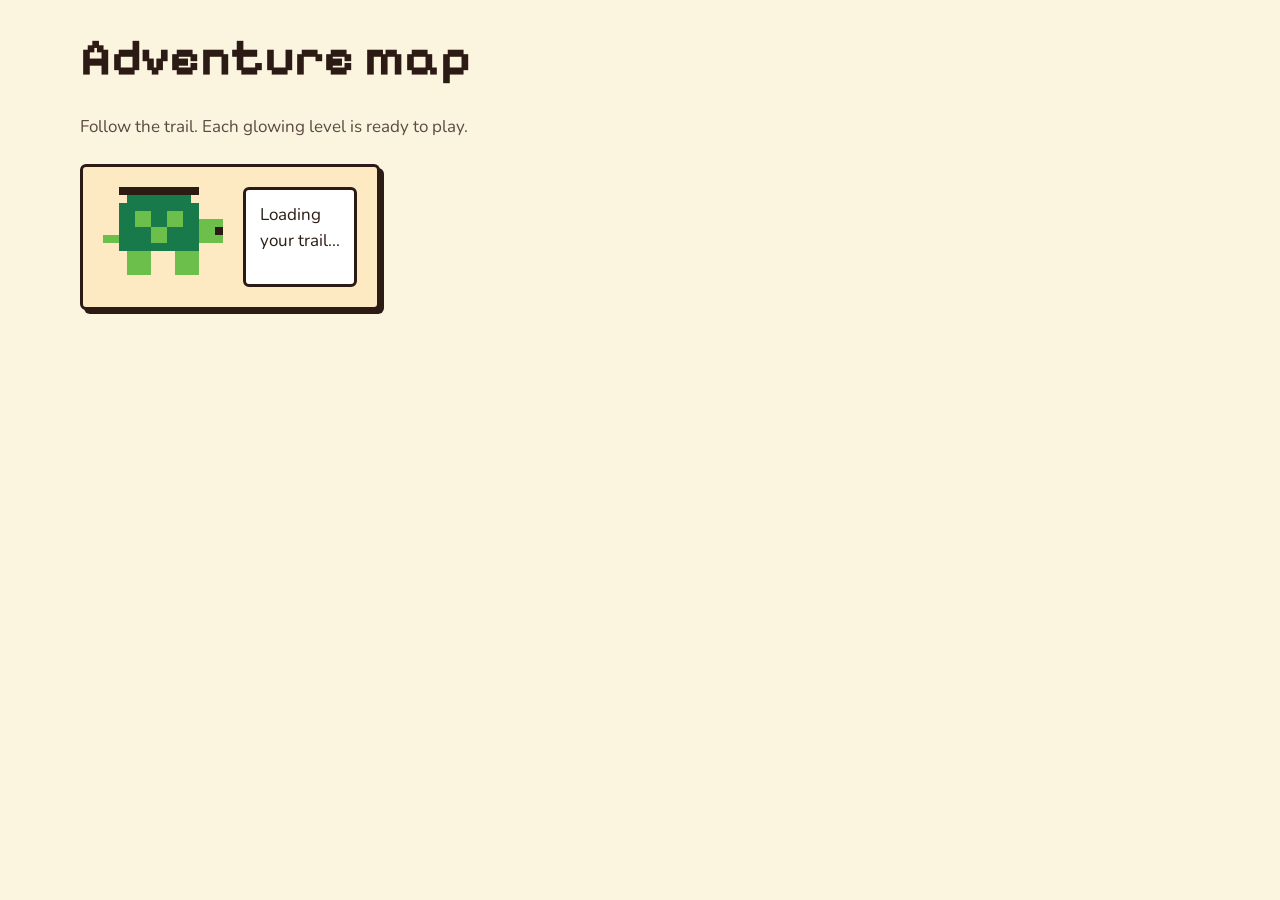
==== adventure.html @ 9000483d "yay" ====
<!doctype html>
<html lang="en">
<head>
  <meta charset="utf-8">
  <meta name="viewport" content="width=device-width, initial-scale=1">
  <title>Adventure | Python Garden</title>
  <link rel="icon" href="data:,">
  <link rel="preconnect" href="https://fonts.googleapis.com">
  <link rel="preconnect" href="https://fonts.gstatic.com" crossorigin>
  <link href="https://fonts.googleapis.com/css2?family=Nunito:wght@400;700;800&amp;family=Pixelify+Sans:wght@500;700&amp;display=swap" rel="stylesheet">
  <link rel="stylesheet" href="/css/base.css">
  <link rel="stylesheet" href="/css/pixel.css">
  <link rel="stylesheet" href="/css/game.css">
</head>
<body data-role="user">
  <div id="app-nav"></div>
  <main class="container page-main">
    <div class="page-head"><h1>Adventure map</h1><p class="muted">Follow the trail. Each glowing level is ready to play.</p></div>
    <div class="adventure">
      <aside class="sprout-col" aria-label="Sprout the turtle">
        <div class="px-card px-card--sun">
          <div class="sprout">
            <span class="spr spr--turtle spr--lg" data-sprite="turtle"></span>
            <div class="bubble"><p id="sprout-say">Loading your trail...</p></div>
          </div>
          <a id="sprout-go" class="px-btn px-btn--sun is-hidden" href="/adventure.html">Start next level</a>
        </div>
      </aside>
      <div id="chapters" class="stack"></div>
    </div>
  </main>
  <script src="/js/api.js"></script>
  <script src="/js/guard.js"></script>
  <script src="/js/map.js"></script>
</body>
</html>
---- css/base.css ----
:root {
  --sky: #5EC0EE;
  --grass: #6CBF4A;
  --forest: #187A4B;
  --teal: #0F3B44;
  --parchment: #FBF4DF;
  --soil: #8B4A38;
  --sun: #F6A93B;
  --outline: #2B1B14;
  --paper: #FFFDF5;
  --danger: #A8231A;
  --muted: #5B4A42;
  --line: 3px solid var(--outline);
  --shadow: 4px 4px 0 var(--outline);
  --radius: 6px;
  --font-head: 'Pixelify Sans', system-ui, sans-serif;
  --font-body: 'Nunito', system-ui, sans-serif;
  --font-code: ui-monospace, 'SF Mono', Menlo, Consolas, monospace;
}

*, *::before, *::after { box-sizing: border-box; }
html { -webkit-text-size-adjust: 100%; }

body {
  margin: 0;
  font-family: var(--font-body);
  font-size: 1.0625rem;
  line-height: 1.55;
  color: var(--outline);
  background: var(--parchment);
}

h1, h2, h3 { font-family: var(--font-head); font-weight: 700; line-height: 1.15; margin: 0 0 .5em; }
h1 { font-size: clamp(2rem, 5vw, 3.25rem); }
h2 { font-size: 1.6rem; }
h3 { font-size: 1.2rem; }
p { margin: 0 0 1em; }
a { color: var(--forest); font-weight: 700; }
img, svg { max-width: 100%; }
button, input, select, textarea { font: inherit; color: inherit; }

:focus-visible {
  outline: 3px solid var(--sun);
  outline-offset: 2px;
  box-shadow: 0 0 0 6px var(--outline);
}

.container { width: min(1120px, 100% - 32px); margin-inline: auto; }
.stack > * + * { margin-top: 1rem; }
.row { display: flex; flex-wrap: wrap; align-items: center; gap: 12px; }
.row--between { justify-content: space-between; }
.muted { color: var(--muted); }
.center { text-align: center; }
.is-hidden { display: none !important; }
.sr-only {
  position: absolute; width: 1px; height: 1px; overflow: hidden;
  clip: rect(0 0 0 0); white-space: nowrap;
}
.grid-3 { display: grid; gap: 20px; grid-template-columns: repeat(auto-fit, minmax(240px, 1fr)); }
.page-main { padding-block: 28px 56px; }

@media (prefers-reduced-motion: reduce) {
  *, *::before, *::after { animation: none !important; transition: none !important; }
}
---- css/pixel.css ----
/* Pixel components */
.px-card {
  background: var(--paper);
  border: var(--line);
  border-radius: var(--radius);
  box-shadow: var(--shadow);
  padding: 20px;
}
.px-card--sky { background: #DDF2FB; }
.px-card--sun { background: #FDE9C2; }
.px-card--teal { background: var(--teal); color: var(--parchment); }

.px-btn {
  display: inline-flex; align-items: center; justify-content: center; gap: 8px;
  min-height: 44px; min-width: 44px; padding: 0 18px;
  font-family: var(--font-head); font-size: 1.05rem; font-weight: 700;
  text-decoration: none; cursor: pointer;
  border: var(--line); border-radius: var(--radius);
  box-shadow: var(--shadow);
  background: var(--forest); color: #fff;
  transition: transform .08s, box-shadow .08s;
}
.px-btn:hover { background: #146a41; }
.px-btn:active { transform: translate(3px, 3px); box-shadow: 1px 1px 0 var(--outline); }
.px-btn[disabled] { opacity: .55; cursor: not-allowed; }
.px-btn--sun { background: var(--sun); color: var(--outline); }
.px-btn--sun:hover { background: #e79a2c; }
.px-btn--ghost { background: var(--paper); color: var(--outline); }
.px-btn--ghost:hover { background: #fff; }
.px-btn--danger { background: var(--danger); color: #fff; }
.px-btn--small { padding: 0 12px; font-size: .95rem; box-shadow: 3px 3px 0 var(--outline); }

.px-field { margin-bottom: 16px; }
.px-label { display: block; font-weight: 800; margin-bottom: 4px; }
.px-input, .px-select, .px-textarea {
  width: 100%; min-height: 44px; padding: 8px 12px;
  background: #fff; border: var(--line); border-radius: var(--radius);
}
.px-textarea { min-height: 96px; resize: vertical; font-family: var(--font-code); font-size: .95rem; }
.px-help { font-size: .9rem; color: var(--muted); margin: 4px 0 0; }
.px-error { color: var(--danger); font-weight: 800; min-height: 1.5em; margin: 0 0 12px; }

.px-bar {
  -webkit-appearance: none; appearance: none;
  display: block; width: 100%; height: 22px;
  border: var(--line); border-radius: var(--radius);
  background: #fff; overflow: hidden;
}
.px-bar::-webkit-progress-bar { background: #fff; }
.px-bar::-webkit-progress-value { background: var(--grass); }
.px-bar::-moz-progress-bar { background: var(--grass); }
.px-bar--sun::-webkit-progress-value { background: var(--sun); }
.px-bar--sun::-moz-progress-bar { background: var(--sun); }

.px-chip {
  display: inline-flex; align-items: center; gap: 6px;
  min-height: 32px; padding: 2px 10px;
  background: var(--parchment); color: var(--outline);
  border: 2px solid var(--outline); border-radius: var(--radius);
  font-weight: 800; font-size: .95rem;
}
.px-chip--done { background: #CDEFB8; }
.px-chip--locked { background: #E6DCC3; }
.px-chip--draft { background: #FDE9C2; }

/* Top bar */
.px-nav { background: var(--teal); color: var(--parchment); border-bottom: var(--line); }
.px-nav__inner { display: flex; flex-wrap: wrap; align-items: center; gap: 8px 16px; padding-block: 10px; }
.px-nav__brand {
  display: inline-flex; align-items: center; gap: 8px;
  font-family: var(--font-head); font-size: 1.3rem; color: var(--parchment); text-decoration: none;
  min-height: 44px;
}
.px-nav__links { display: flex; flex-wrap: wrap; gap: 4px; margin-right: auto; }
.px-nav__links a {
  display: inline-flex; align-items: center; min-height: 44px; padding: 0 12px;
  color: var(--parchment); text-decoration: none; border-radius: var(--radius);
  font-family: var(--font-head);
}
.px-nav__links a:hover { background: rgba(255, 255, 255, .12); }
.px-nav__links a[aria-current="page"] { background: var(--sun); color: var(--outline); }
.px-nav__stats { display: flex; gap: 8px; align-items: center; flex-wrap: wrap; }

/* Sprites */
.spr { display: inline-block; width: 48px; height: 48px; vertical-align: middle; }
.spr svg { display: block; width: 100%; height: 100%; }
.spr--sm { width: 32px; height: 32px; }
.spr--lg { width: 96px; height: 96px; }
.spr--xl { width: 144px; height: 144px; }
.spr--turtle { width: 64px; height: 48px; }
.spr--turtle.spr--lg { width: 128px; height: 96px; }
.c-o { fill: #2B1B14; } .c-g { fill: #6CBF4A; } .c-f { fill: #187A4B; }
.c-y { fill: #F6A93B; } .c-s { fill: #8B4A38; } .c-r { fill: #D9432F; }
.c-p { fill: #F28FB1; } .c-b { fill: #5EC0EE; } .c-w { fill: #FBF4DF; }
.c-t { fill: #0F3B44; }

/* Toast */
.px-toast {
  position: fixed; left: 50%; bottom: 24px; transform: translateX(-50%);
  z-index: 50; max-width: calc(100% - 32px);
  padding: 12px 18px; background: var(--outline); color: var(--parchment);
  border: 3px solid var(--parchment); border-radius: var(--radius);
  font-weight: 800; box-shadow: var(--shadow);
}
.px-toast--error { background: var(--danger); }

/* Tables */
.table-wrap { overflow-x: auto; border: var(--line); border-radius: var(--radius); background: var(--paper); box-shadow: var(--shadow); }
.px-table { width: 100%; border-collapse: collapse; min-width: 560px; }
.px-table th, .px-table td { padding: 10px 12px; text-align: left; border-bottom: 2px solid #E6DCC3; vertical-align: middle; }
.px-table th { font-family: var(--font-head); background: #F1E7C9; }
.px-table tr:last-child td { border-bottom: 0; }
.px-btn--primary { background: var(--forest); color: #fff; }
---- css/game.css ----
.page-head { margin-bottom: 24px; }
.page-head p { max-width: 60ch; }

/* Adventure map */
.adventure { display: grid; gap: 24px; }
.sprout { display: flex; gap: 12px; align-items: flex-start; }
.bubble { position: relative; background: #fff; border: var(--line); border-radius: var(--radius); padding: 12px 14px; flex: 1; }
.map-card { padding: 0; overflow: hidden; background: #DDF2FB; }
.map-card__head { padding: 16px 20px; background: var(--paper); border-bottom: var(--line); }
.map-card__head h2 { margin: 0 0 4px; }
.map-card__head p { margin: 0; }
.map-svg { display: block; width: 100%; height: auto; }
.map-path { fill: none; stroke: var(--soil); stroke-width: 5; stroke-dasharray: 4 12; stroke-linecap: square; }
.px-node circle { stroke: var(--outline); stroke-width: 4; }
.px-node .node-num { font-family: var(--font-head); font-size: 26px; font-weight: 700; text-anchor: middle; dominant-baseline: central; fill: var(--outline); }
.px-node .node-label { font-family: var(--font-body); font-weight: 800; font-size: 17px; text-anchor: middle; fill: var(--outline); paint-order: stroke; stroke: #DDF2FB; stroke-width: 5px; }
.px-node.is-done circle { fill: var(--grass); }
.px-node.is-open circle { fill: var(--sun); }
.px-node.is-locked circle { fill: #CFC6B0; }
.px-node.is-locked .node-num { fill: #6a5d54; }
.px-node a { cursor: pointer; }
.px-node a:hover circle { stroke-width: 6; }
.px-node a:focus-visible { outline: none; box-shadow: none; }
.px-node a:focus-visible circle { stroke: var(--teal); stroke-width: 8; }
.px-node.is-open circle { animation: pulse 1.6s ease-in-out infinite; }
@keyframes pulse { 50% { transform: scale(1.06); } }
.px-node circle { transform-box: fill-box; transform-origin: center; }
@media (min-width: 900px) { .adventure { grid-template-columns: 300px 1fr; align-items: start; } .sprout-col { position: sticky; top: 16px; } }

/* Level */
.level { display: grid; gap: 24px; }
.level-side, .level-work { display: grid; gap: 20px; align-content: start; }
.goal-list { list-style: none; margin: 0; padding: 0; display: grid; gap: 8px; }
.goal-list li { display: flex; gap: 10px; align-items: flex-start; }
.goal-list li::before { content: ''; flex: none; width: 22px; height: 22px; margin-top: 2px; background: #fff; border: var(--line); border-radius: 4px; }
.goal-list li.is-done::before { background: var(--grass) url("data:image/svg+xml,%3Csvg xmlns='http://www.w3.org/2000/svg' viewBox='0 0 8 8'%3E%3Cpath d='M1 4l2 2 4-4' fill='none' stroke='%232B1B14' stroke-width='1.4'/%3E%3C/svg%3E") center / 100% no-repeat; }
.scene { padding: 0; overflow: hidden; background: var(--sky); position: relative; }
.scene__sky { min-height: 150px; display: flex; align-items: flex-end; justify-content: space-around; padding: 12px 12px 0; }
.scene__ground { background: var(--grass); border-top: var(--line); min-height: 28px; }
.scene .plant { opacity: .55; filter: grayscale(.8); transition: opacity .4s, filter .4s; }
.scene.is-bloom .plant { opacity: 1; filter: none; animation: pop .6s ease-out both; }
.scene.is-bloom .plant:nth-child(2) { animation-delay: .12s; }
.scene.is-bloom .plant:nth-child(3) { animation-delay: .24s; }
@keyframes pop { 0% { transform: translateY(14px) scale(.7); } 60% { transform: translateY(-8px) scale(1.1); } 100% { transform: none; } }
.spark { position: absolute; width: 10px; height: 10px; background: var(--sun); border: 2px solid var(--outline); opacity: 0; }
.scene.is-bloom .spark { animation: spark 1.1s ease-out both; }
.spark--1 { left: 18%; top: 40%; } .spark--2 { left: 48%; top: 22%; animation-delay: .15s !important; } .spark--3 { left: 78%; top: 44%; animation-delay: .3s !important; }
@keyframes spark { 0% { opacity: 0; transform: scale(.2) rotate(0); } 40% { opacity: 1; } 100% { opacity: 0; transform: translateY(-34px) scale(1.2) rotate(90deg); } }

.editor { display: grid; grid-template-columns: 44px 1fr; background: var(--teal); border: var(--line); border-radius: var(--radius); box-shadow: var(--shadow); overflow: hidden; }
.editor-gutter, .editor-text { margin: 0; font-family: var(--font-code); font-size: 15px; line-height: 24px; padding: 12px; }
.editor-gutter { color: #8FBFB0; text-align: right; background: #0B2E36; overflow: hidden; user-select: none; padding-inline: 6px; }
.editor-gutter .ln { display: block; }
.editor-gutter .ln.is-error { color: var(--teal); background: var(--sun); font-weight: 800; }
.editor-text { width: 100%; min-height: 288px; resize: vertical; border: 0; background: transparent; color: #F3FBE9; white-space: pre; overflow: auto; tab-size: 4; caret-color: var(--sun); }
.editor-text:focus-visible { outline: 3px solid var(--sun); outline-offset: -3px; box-shadow: none; }
.console { margin: 0; min-height: 120px; padding: 12px; background: #0A262C; color: #CFEFC4; border: var(--line); border-radius: var(--radius); font-family: var(--font-code); font-size: 15px; white-space: pre-wrap; word-break: break-word; }
.console .is-err { color: #FFC2B8; }
.console .is-ok { color: var(--sun); }
.hint-box { background: #FDE9C2; border: var(--line); border-radius: var(--radius); padding: 10px 14px; margin: 0; }
.win { text-align: center; }
.win h2 { margin-bottom: 8px; }
.reward-row { display: flex; justify-content: center; gap: 10px; flex-wrap: wrap; margin-bottom: 16px; }
@media (min-width: 900px) { .level { grid-template-columns: 5fr 7fr; align-items: start; } }

/* Garden */
.garden { display: grid; gap: 24px; }
.plots { display: grid; grid-template-columns: repeat(4, 1fr); gap: 10px; background: var(--sky); border: var(--line); border-radius: var(--radius); padding: 14px; }
.plot { aspect-ratio: 1; display: grid; place-items: center; background: var(--soil); border: var(--line); border-radius: var(--radius); cursor: pointer; padding: 4px; min-height: 64px; }
.plot[disabled] { cursor: default; }
.plot.is-empty:hover, .plot.is-empty:focus-visible { background: #a45a45; }
.plot .spr { width: 100%; height: 100%; max-width: 72px; max-height: 72px; }
.plot .plot-plus { font-family: var(--font-head); font-size: 1.6rem; color: var(--parchment); }
.shop { display: grid; gap: 12px; align-content: start; }
.shop-item { display: grid; grid-template-columns: 48px 1fr auto; gap: 12px; align-items: center; padding: 10px 12px; }
.shop-item h3 { margin: 0; font-size: 1.05rem; }
.shop-item p { margin: 0; font-size: .9rem; }
.shop-item.is-selected { background: #FDE9C2; }
.shop-item.is-poor .spr { opacity: .5; }
@media (min-width: 900px) { .garden { grid-template-columns: 1fr 380px; align-items: start; } }

/* Toolbox */
.topic-list { display: grid; gap: 16px; }
.topic.is-locked { background: #EFE6CF; box-shadow: 2px 2px 0 var(--outline); }
.topic pre { margin: 12px 0 0; padding: 12px; background: var(--teal); color: #EAF6E6; border: var(--line); border-radius: var(--radius); font-family: var(--font-code); font-size: 15px; overflow-x: auto; }
.topic h2 { font-size: 1.3rem; margin-bottom: 4px; }

/* Progress */
.rank-card { display: grid; gap: 16px; }
.stat-grid { display: grid; gap: 16px; grid-template-columns: repeat(auto-fit, minmax(150px, 1fr)); }
.stat { text-align: center; }
.stat strong { display: block; font-family: var(--font-head); font-size: 2rem; line-height: 1.1; }
.mastery { display: grid; gap: 14px; }
.mastery label, .mastery .m-label { display: flex; justify-content: space-between; font-weight: 800; margin-bottom: 4px; }
.milestones { list-style: none; margin: 0; padding: 0; display: grid; gap: 12px; grid-template-columns: repeat(auto-fit, minmax(240px, 1fr)); }
.milestone { display: flex; gap: 12px; align-items: center; padding: 12px; }
.milestone.is-locked { background: #EFE6CF; }
.milestone.is-locked .spr { opacity: .35; filter: grayscale(1); }
.milestone h3 { margin: 0; font-size: 1.05rem; }
.milestone p { margin: 0; font-size: .92rem; }

/* Map node marks */
.node-mark { fill: none; stroke: var(--outline); stroke-width: 6; stroke-linecap: square; stroke-linejoin: miter; }
.node-lock { fill: var(--outline); }
.map-wrap { max-width: 480px; margin-inline: auto; padding: 8px 12px 20px; }
.win .row { justify-content: center; }
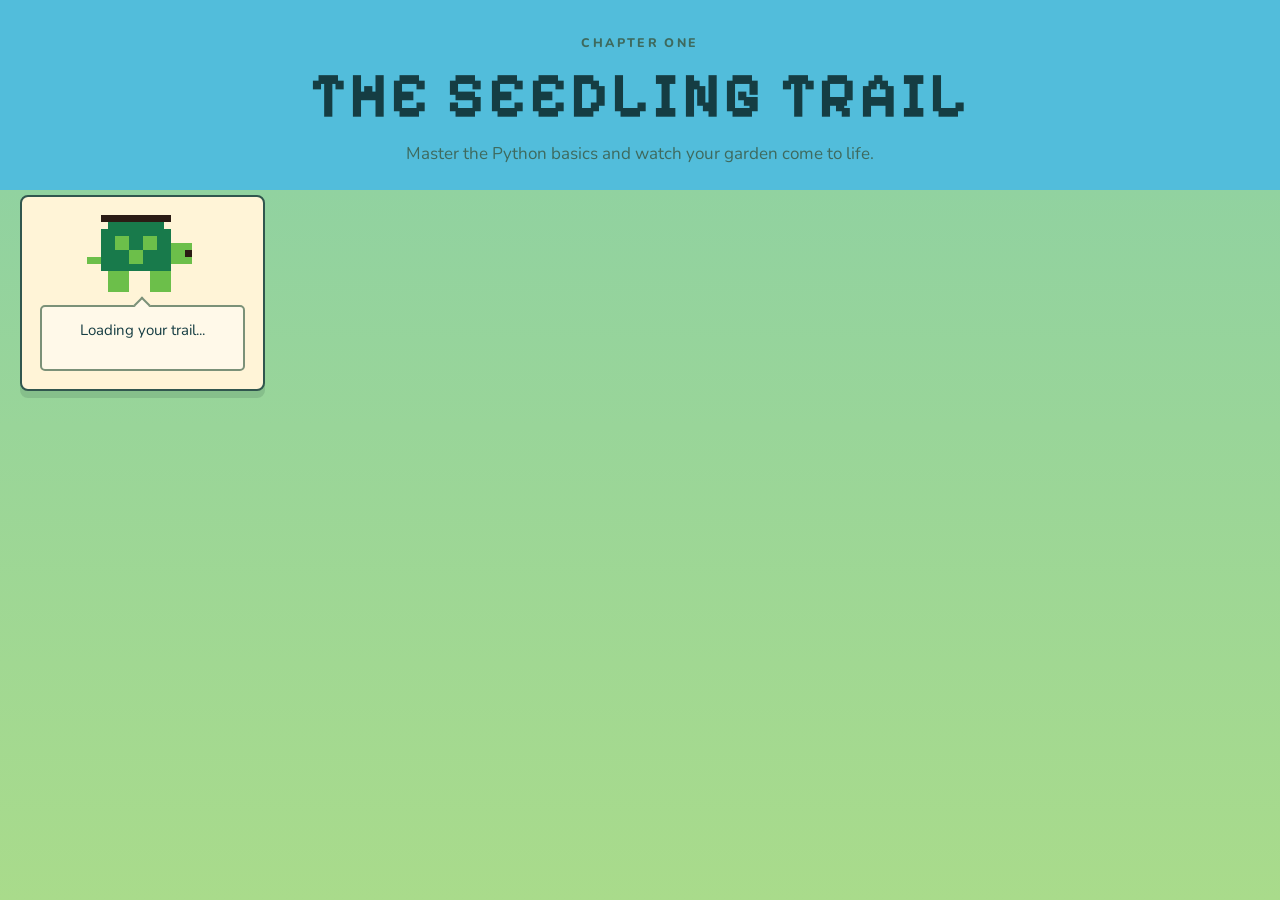
==== commit be0ae197: "arnel" ====
--- a/adventure.html
+++ b/adventure.html
@@ -8,14 +8,15 @@
   <link rel="preconnect" href="https://fonts.googleapis.com">
   <link rel="preconnect" href="https://fonts.gstatic.com" crossorigin>
   <link href="https://fonts.googleapis.com/css2?family=Nunito:wght@400;700;800&amp;family=Pixelify+Sans:wght@500;700&amp;display=swap" rel="stylesheet">
-  <link rel="stylesheet" href="/css/base.css">
-  <link rel="stylesheet" href="/css/pixel.css">
-  <link rel="stylesheet" href="/css/game.css">
+  <link rel="stylesheet" href="css/base.css">
+  <link rel="stylesheet" href="css/pixel.css">
+  <link rel="stylesheet" href="css/game.css">
+  <link rel="stylesheet" href="css/reference.css">
 </head>
 <body data-role="user">
   <div id="app-nav"></div>
   <main class="container page-main">
-    <div class="page-head"><h1>Adventure map</h1><p class="muted">Follow the trail. Each glowing level is ready to play.</p></div>
+    <div class="page-head"><p class="chapter-kicker">CHAPTER ONE</p><h1>The Seedling Trail</h1><p class="muted">Master the Python basics and watch your garden come to life.</p></div>
     <div class="adventure">
       <aside class="sprout-col" aria-label="Sprout the turtle">
         <div class="px-card px-card--sun">
@@ -23,14 +24,14 @@
             <span class="spr spr--turtle spr--lg" data-sprite="turtle"></span>
             <div class="bubble"><p id="sprout-say">Loading your trail...</p></div>
           </div>
-          <a id="sprout-go" class="px-btn px-btn--sun is-hidden" href="/adventure.html">Start next level</a>
+          <a id="sprout-go" class="px-btn px-btn--sun is-hidden" href="adventure.html">Start next level</a>
         </div>
       </aside>
       <div id="chapters" class="stack"></div>
     </div>
   </main>
-  <script src="/js/api.js"></script>
-  <script src="/js/guard.js"></script>
-  <script src="/js/map.js"></script>
+  <script src="js/api.js"></script>
+  <script src="js/guard.js"></script>
+  <script src="js/map.js"></script>
 </body>
 </html>
--- a/css/reference.css
+++ b/css/reference.css
@@ -0,0 +1,260 @@
+/* Visual pass based on the supplied Python Garden screenshots. */
+:root {
+  --sky: #53c1df;
+  --grass: #79c56c;
+  --forest: #24865f;
+  --teal: #143d44;
+  --parchment: #fbf4df;
+  --soil: #98604f;
+  --sun: #f2bd73;
+  --outline: #244b48;
+  --paper: #fffdf5;
+  --muted: #55716a;
+  --line: 2px solid #31564e;
+  --shadow: 0 8px 0 rgba(28, 61, 58, .18);
+  --radius: 8px;
+}
+
+body { color: #163d43; background: #74c7dd; }
+h1, h2, h3 { letter-spacing: .035em; text-transform: uppercase; }
+.container { width: min(1360px, 100% - 40px); }
+.px-card { border-width: 2px; border-radius: 8px; box-shadow: 0 7px 0 rgba(38, 66, 54, .15); }
+.px-btn { border-width: 2px; border-radius: 6px; box-shadow: 0 5px 0 rgba(38, 66, 54, .24); text-transform: uppercase; letter-spacing: .035em; }
+.px-btn:active { transform: translateY(3px); box-shadow: 0 2px 0 rgba(38, 66, 54, .24); }
+.spr, .spr svg { image-rendering: pixelated; }
+
+/* Shared game navigation */
+.px-nav { background: #fff6df; color: #244b48; border: 0; border-bottom: 3px solid #ddcfaa; box-shadow: 0 4px 0 rgba(47, 78, 66, .1); }
+.px-nav__inner { min-height: 72px; padding-block: 8px; gap: 12px 24px; }
+.px-nav__brand { color: #244b48; font-size: 1.2rem; }
+.px-nav__links { gap: 3px; }
+.px-nav__links a { color: #3a6459; font-size: .94rem; border-radius: 5px; }
+.px-nav__links a[aria-current="page"] { background: #d9edc1; color: #245d4b; }
+.px-nav__stats { gap: 7px; }
+.px-nav .px-chip { min-height: 36px; background: #f7e6bc; border: 1px solid #bdab80; border-radius: 5px; font-size: .82rem; }
+.px-nav .px-chip .spr { width: 20px; height: 20px; }
+.px-nav .px-btn { min-height: 36px; box-shadow: none; border-color: #d8caa6; }
+
+/* Landing scene */
+.hero { min-height: min(750px, calc(100vh - 15px)); background: linear-gradient(180deg, #43b7d8 0%, #8edce4 70%, #a8dfb0 70%, #7cc875 100%); border: 0; overflow: hidden; }
+.hero:before { content: ""; position: absolute; inset: auto 0 0; height: 28%; background: #94d17e; clip-path: polygon(0 20%, 16% 20%, 16% 6%, 30% 6%, 30% 30%, 48% 30%, 48% 0, 62% 0, 62% 23%, 77% 23%, 77% 10%, 100% 10%, 100% 100%, 0 100%); }
+.hero:after { content: ""; position: absolute; inset: auto 0 0; height: 16%; background: #bbdf8b; clip-path: polygon(0 40%, 24% 40%, 24% 20%, 43% 20%, 43% 48%, 62% 48%, 62% 10%, 79% 10%, 79% 35%, 100% 35%, 100% 100%, 0 100%); }
+.land-top { position: relative; z-index: 2; width: 100%; padding: 12px max(22px, calc((100% - 1360px)/2)); background: #fff6df; border-bottom: 3px solid #d9cba5; }
+.land-top .px-nav__brand { color: #244b48; font-size: 1.15rem; }
+.hero__inner { position: relative; z-index: 1; display: grid; align-items: center; gap: 32px; padding-block: clamp(46px, 9vh, 100px) 90px; min-height: 590px; }
+.hero__copy { max-width: 660px; padding: 36px 42px; background: rgba(255, 249, 223, .94); border: 2px solid #567363; box-shadow: 8px 8px 0 rgba(30, 73, 64, .16); }
+.hero__eyebrow { font: 800 .9rem var(--font-body); letter-spacing: .22em; color: #388568; margin-bottom: 18px; }
+.hero__copy h1 { font-size: clamp(2.8rem, 5vw, 4.8rem); line-height: 1.02; color: #143d44; margin-bottom: 18px; max-width: 11ch; }
+.hero__copy p:not(.hero__eyebrow) { max-width: 48ch; font-size: 1.1rem; color: #476a60; }
+.hero__copy .row { margin-top: 24px; }
+.hero__copy .px-btn--sun { min-height: 56px; padding-inline: 24px; background: #f2bd73; }
+.hero__scene { min-height: 360px; position: relative; align-items: end; gap: 0; padding-bottom: 24px; }
+.hero__scene:before { content: ""; position: absolute; bottom: 16px; left: 4%; right: 2%; height: 16px; background: #668f61; box-shadow: 0 12px 0 #805b48, 0 24px 0 #9a6a53; }
+.hero__scene .spr { position: relative; z-index: 1; filter: drop-shadow(3px 4px 0 rgba(37, 71, 55, .22)); }
+.hero__scene .spr--turtle { transform: translateY(-16px) scale(1.25); }
+.cloud { border: 0; border-radius: 0; height: 22px; box-shadow: 20px -14px 0 #fff, 42px -14px 0 #fff, 60px 0 0 #fff, 18px 12px 0 #fff, 42px 12px 0 #fff; }
+.cloud--a { top: 140px; right: 9%; }
+.cloud--b { top: 245px; right: 42%; transform: scale(.7); }
+.hero__ground { position: relative; z-index: 1; height: 18px; background: #b9df8b; border: 0; }
+.section { position: relative; z-index: 1; }
+.feature { background: #fff9e6; }
+
+/* Auth screen */
+.auth { position: relative; overflow: hidden; background: radial-gradient(ellipse at 50% 54%, #1b5e57, #103d43 70%); }
+.auth:before { content: "✦     ·      ✦       ·          ✦      ·     ✦"; position: absolute; inset: 9% 5%; color: #cfedc2; font-size: 1.25rem; letter-spacing: 2.4rem; opacity: .6; pointer-events: none; }
+.auth-back { position: absolute; top: 22px; left: 28px; z-index: 2; color: #eff4da; font: 700 .9rem var(--font-head); text-decoration: none; text-transform: uppercase; }
+.auth__card { position: relative; z-index: 1; display: grid; grid-template-columns: .8fr 1.2fr; width: min(930px, 100%); padding: 0; overflow: hidden; background: #fffdf5; border: 3px solid #996553; border-radius: 10px; box-shadow: 0 12px 0 rgba(5, 28, 32, .3); }
+.auth-scene { min-height: 590px; position: relative; display: grid; place-items: center; overflow: hidden; background: linear-gradient(180deg,#1c6966,#12494b 74%,#24664e); }
+.auth-scene:before,.auth-scene:after { content: ""; position: absolute; bottom: 0; width: 110%; height: 27%; background: #276a50; clip-path: polygon(0 30%,20% 30%,20% 8%,44% 8%,44% 36%,67% 36%,67% 0,100% 0,100% 100%,0 100%); }
+.auth-scene:after { bottom: 0; height: 18%; background: #79b968; clip-path: polygon(0 40%,28% 40%,28% 16%,60% 16%,60% 52%,82% 52%,82% 22%,100% 22%,100% 100%,0 100%); }
+.auth-scene .spr { position: relative; z-index: 1; transform: translateY(22px) scale(1.5); }
+.auth-stars { position: absolute; top: 14%; left: 15%; z-index: 1; color: #c1e7c3; letter-spacing: 1.2rem; }
+.auth-scene .bubble { position: absolute; z-index: 2; top: 15%; right: 4%; max-width: 205px; background: #fffdf5; border: 2px solid #31564e; font-size: .88rem; }
+.auth-scene .bubble:after { content: ""; position: absolute; left: 30px; bottom: -12px; width: 14px; height: 14px; transform: rotate(45deg); background: #fffdf5; border-right: 2px solid #31564e; border-bottom: 2px solid #31564e; }
+.auth-form-side { padding: 42px clamp(28px, 5vw, 62px); align-self: center; }
+.auth__brand { align-items: center; margin-bottom: 10px; }
+.auth__brand h1 { font-size: clamp(1.6rem, 3vw, 2.1rem); margin: 3px 0 0; }
+.chapter-kicker { font: 800 .78rem var(--font-body); color: #48966d; letter-spacing: .19em; margin: 0 0 8px; }
+.auth-intro { color: #58736a; }
+.auth-label-row { display: flex; justify-content: space-between; align-items: baseline; }
+.auth-forgot { color: #368361; font-size: .82rem; text-decoration: none; }
+.auth .px-input { border: 1px solid #abc4b6; border-radius: 5px; min-height: 48px; }
+.auth .px-input::placeholder { color: #90a49a; }
+.auth-submit { width: 100%; min-height: 50px; background: #34a984; color: #fff; }
+.auth-divider { display: flex; align-items: center; gap: 12px; margin: 22px 0 12px; color: #82928a; font-size: .72rem; font-weight: 800; letter-spacing: .1em; }
+.auth-divider:before,.auth-divider:after { content: ""; height: 1px; flex: 1; background: #d8ded6; }
+.auth-providers { display: grid; grid-template-columns: 1fr 1fr; gap: 10px; }
+.provider-mark { border: 1px solid #c7d2c8; border-radius: 5px; text-align: center; padding: 9px; font-size: .9rem; font-weight: 800; color: #36584e; background: #fff; }
+.auth__alt { text-align: center; color: #667a70; font-size: .92rem; }
+.auth__card:not(:has(.auth-scene)) { width: min(560px,100%); padding: 38px; }
+
+/* Adventure map */
+body[data-role="user"] { min-height: 100vh; background: linear-gradient(#52bddb 0 190px,#91d2a0 190px,#a9db8b 100%); }
+.page-main { width: min(1400px,100% - 40px); padding-block: 34px 64px; }
+.page-head { text-align: center; margin-bottom: 28px; }
+.page-head h1 { font-size: clamp(2.5rem,5vw,4rem); color: #153d43; margin-bottom: 8px; }
+.page-head p { margin-inline: auto; color: #3e6a5e; }
+.adventure { grid-template-columns: 1fr; gap: 18px; }
+.sprout-col .px-card { display: flex; align-items: center; justify-content: space-between; gap: 20px; padding: 12px 18px; background: rgba(255,249,228,.88); }
+.sprout { align-items: center; }
+.bubble { border-color: #7b9178; border-radius: 5px; background: #fff9e9; }
+.sprout-col .sprout .spr { width: 84px; height: 64px; }
+.map-card { border: 0; border-radius: 10px; box-shadow: 0 8px 0 rgba(44,86,61,.13); background: linear-gradient(#97d1a0,#b6df8a); }
+.map-card__head { text-align: center; background: rgba(255,249,228,.75); border: 0; padding: 18px; }
+.map-card__head h2 { color: #244b48; }
+.adventure { grid-template-columns: 245px minmax(0,1fr); align-items: start; gap: 22px; }
+.sprout-col { position: sticky; top: 88px; }
+.sprout-col .px-card { display: block; padding: 18px; background: #fff4d7; }
+.sprout-col .sprout { display: grid; justify-items: center; gap: 6px; }
+.sprout-col .sprout .spr { width: 112px; height: 84px; }
+.sprout-col .bubble { width: 100%; text-align: center; font-size: .94rem; }
+.sprout-col .bubble:after { content:""; position:absolute; top:-8px; left:calc(50% - 7px); width:12px; height:12px; transform:rotate(45deg); background:#fff9e9; border-left:2px solid #7b9178; border-top:2px solid #7b9178; }
+.sprout-col #sprout-go { width:100%; margin-top:14px; }
+.map-card { min-width:0; background:linear-gradient(180deg,#a8debc 0 44%,#9ad483 44%,#85c875 100%); }
+.map-card__head { display:flex; align-items:center; justify-content:space-between; text-align:left; background:rgba(255,249,228,.9); padding:18px 24px; }
+.map-card__head h2 { font-size:1.35rem; }
+.map-card__head p { text-align:right; }
+.map-wrap { width:100%; max-width:none; overflow-x:auto; padding:14px 20px 24px; }
+.map-svg { min-width:760px; }
+.map-path { stroke: #a16b50; stroke-width: 11; stroke-dasharray: 2 20; stroke-linecap: round; }
+.px-node circle { stroke: #3c6552; stroke-width: 4; }
+.px-node.is-open circle { fill: #f8cb69; stroke:#567848; stroke-width:5; }
+.px-node.is-done circle { fill: #69bd78; }
+.px-node.is-locked circle { fill: #b8c8aa; }
+.px-node .node-label { fill: #234b42; stroke: #9bd382; stroke-width:7px; paint-order:stroke; font-size:18px; }
+.px-node .node-num { font-size:28px; }
+.px-node.is-open circle { animation: pulse 1.7s ease-in-out infinite; }
+
+/* Quest journal and coding workspace */
+.quest-intro { min-height: min(700px, calc(100vh - 110px)); display: grid; grid-template-columns: .85fr 1.15fr; align-items: stretch; background: #12444a; border: 3px solid #a77762; border-radius: 10px; overflow: hidden; box-shadow: 0 12px 0 rgba(20,58,56,.22); }
+.quest-mascot { position: relative; display: flex; align-items: center; justify-content: center; background: radial-gradient(ellipse at 50% 65%,#25715d,#13474c 72%); }
+.quest-mascot:after { content:""; position:absolute; bottom:0; left:0; right:0; height:22%; background:#78bd6c; clip-path:polygon(0 35%,20% 35%,20% 10%,44% 10%,44% 45%,69% 45%,69% 15%,100% 15%,100% 100%,0 100%); }
+.quest-mascot .spr { position: relative; z-index: 1; transform: scale(1.55); }
+.back-map { position:absolute; left:22px; top:20px; color:#edf3d9; font:700 .85rem var(--font-head); text-decoration:none; text-transform:uppercase; }
+.quest-mascot .bubble { position:absolute; z-index:2; top:22%; left:8%; max-width:230px; }
+.quest-paper { align-self: stretch; padding: clamp(24px,4vw,48px); background:#fffdf5; }
+.quest-paper h1 { font-size:clamp(2rem,4vw,3.2rem); margin-bottom:10px; }
+.quest-concept { color:#55736a; }
+.quest-sample { margin:20px 0; padding:14px 16px; background:#f1f3ee; border-left:4px solid #69ad86; }
+.quest-sample span { display:block; color:#618372; font-size:.72rem; font-weight:900; letter-spacing:.14em; }
+.quest-sample pre { margin:8px 0 0; white-space:pre-wrap; font: .95rem/1.5 var(--font-code); color:#36534a; }
+.quest-paper h2 { font-size:1.05rem; color:#496e5e; }
+.quest-paper .goal-list { margin-bottom:20px; }
+.quest-paper .px-btn { min-width:190px; min-height:52px; }
+.level { gap:18px; grid-template-columns: minmax(280px, .82fr) minmax(440px,1.18fr); }
+.level-side,.level-work { gap:14px; }
+.level-side > div:first-child { padding:16px 20px; background:#d5edb3; border:2px solid #709562; border-radius:6px; }
+.level-side .px-card { background:#fdf7e6; }
+.scene { min-height:220px; border:2px solid #608c5c; }
+.scene__sky { min-height:185px; background:linear-gradient(#4fc0df,#92d8df); }
+.scene__plot-grid { position:absolute; z-index:1; left:7%; top:16px; width:min(42%,230px); aspect-ratio:1; display:grid; grid-template-columns:repeat(3,1fr); gap:5px; padding:8px; background:#69483f; border:3px solid #4f443a; }
+.scene__plot-grid span { background:#986250; border:2px solid #b77b60; box-shadow:inset 0 0 0 2px rgba(87,55,48,.16); }
+.scene__sky .plant { display:none; }
+.scene.is-bloom .plant { display:inline-block; }
+.scene__sky .spr--turtle { position:relative; z-index:2; margin-left:auto; margin-right:8%; transform:translateY(45px) scale(1.05); }
+.scene__ground { min-height:62px; background:#8bc96a; border-top:2px solid #608c5c; }
+.editor { grid-template-columns:38px 1fr; border:2px solid #193e43; border-radius:5px; box-shadow:0 5px 0 rgba(23,58,56,.2); }
+.editor-gutter,.editor-text { font-size:14px; line-height:23px; }
+.editor-gutter { background:#102e35; }
+.editor-text { min-height:260px; }
+.level-work h2 { font-size:1.1rem; }
+.console { min-height:100px; border:2px solid #183d43; border-radius:5px; background:#0c272e; }
+.goal-list li::before { border:2px solid #a3ba9a; border-radius:50%; }
+.goal-list li.is-done::before { border-radius:50%; }
+
+/* Garden field and shop */
+.page-head--garden { display:flex; align-items:center; justify-content:space-between; gap:24px; text-align:left; }
+.page-head--garden p { margin-inline:0; }
+.page-head--garden h1 { margin-bottom:6px; }
+.garden-seed-pocket { display:flex; align-items:center; gap:10px; padding:12px 18px; background:#fff6df; border:2px solid #b9bd8a; border-radius:7px; box-shadow:0 5px 0 rgba(44,86,61,.12); white-space:nowrap; }
+.garden-seed-pocket .spr { width:30px; height:30px; }
+.garden-seed-pocket strong { color:#31744f; font:700 1.5rem var(--font-head); }
+.garden-seed-pocket span:last-child { color:#667b63; font-size:.85rem; }
+.garden { grid-template-columns:minmax(0,1fr) 350px; gap:24px; align-items:start; }
+.garden-field { min-width:0; overflow:hidden; border:2px solid #648559; border-radius:9px; background:#f9f4dd; box-shadow:0 8px 0 rgba(44,86,61,.14); }
+.garden-toolbar { display:flex; align-items:center; justify-content:space-between; gap:15px; padding:18px 22px 12px; }
+.garden-toolbar h2,.shop-heading h2 { margin:0 0 4px; font-size:1.35rem; }
+.garden-toolbar p,.shop-heading p:last-child { margin:0; color:#587364; font-size:.9rem; }
+.plot-count { flex:none; color:#557c5b; font:700 .77rem var(--font-head); letter-spacing:.1em; }
+.garden-msg { position:relative; z-index:2; margin:8px 18px 12px; padding:10px 14px; background:#fff8e5; border:1px solid #d8c99c; border-radius:5px; color:#4b6b59; font-size:.9rem; }
+.garden-landscape { position:relative; overflow:hidden; padding:34px 26px 42px; background:linear-gradient(180deg,#bde6d0 0 16%,#8ed081 16% 100%); }
+.garden-landscape:before { content:""; position:absolute; left:-5%; right:-5%; top:12%; height:27%; border-radius:50% 50% 0 0; background:#7fc67b; opacity:.65; }
+.garden-landscape:after { content:""; position:absolute; left:0; right:0; bottom:0; height:20%; background:#76bd70; clip-path:polygon(0 35%,14% 35%,14% 10%,32% 10%,32% 42%,50% 42%,50% 18%,72% 18%,72% 48%,88% 48%,88% 15%,100% 15%,100% 100%,0 100%); }
+.plots { position:relative; z-index:1; grid-template-columns:repeat(4,minmax(0,1fr)); gap:14px; padding:0; border:0; background:none; }
+.plot { position:relative; min-width:0; min-height:110px; aspect-ratio:1.18; padding:10px; background:linear-gradient(145deg,#a96e51,#86543f); border:2px solid #62473b; border-radius:5px; box-shadow:0 6px 0 #654b3c, inset 0 0 0 4px rgba(229,169,112,.18); transition:transform .14s,filter .14s,box-shadow .14s; }
+.plot.is-empty:before { content:""; position:absolute; inset:8px; border:1px dashed rgba(255,221,166,.45); pointer-events:none; }
+.plot.is-empty:hover,.plot.is-empty:focus-visible { background:linear-gradient(145deg,#bd805a,#9d6348); transform:translateY(-3px); box-shadow:0 9px 0 #654b3c, inset 0 0 0 4px rgba(255,218,167,.3); }
+.plot .spr { position:relative; z-index:1; max-width:82px; max-height:82px; image-rendering:pixelated; filter:drop-shadow(2px 3px 0 rgba(63,68,40,.18)); }
+.plot .plot-plus { position:absolute; inset:0; display:grid; place-items:center; color:#fff2cb; font-size:2rem; text-shadow:0 2px 0 #68493d; }
+.plot.is-empty:after { content:"EMPTY"; position:absolute; bottom:9px; left:0; right:0; text-align:center; color:#f4d8aa; font:700 .62rem var(--font-head); letter-spacing:.12em; opacity:.78; }
+.garden-stone-path { position:absolute; z-index:1; left:10%; right:10%; bottom:13px; height:20px; border-top:9px dotted #dfd2a4; border-radius:50%; opacity:.9; }
+.seed-shop { padding:18px; background:#f9f4dd; border:2px solid #78946e; border-radius:9px; box-shadow:0 8px 0 rgba(44,86,61,.14); }
+.shop-heading { margin:0 0 16px; }
+.shop-heading .chapter-kicker { margin-bottom:4px; }
+.shop { gap:10px; }
+.shop-item { min-width:0; padding:10px; grid-template-columns:48px minmax(0,1fr) auto; gap:8px; border:1px solid #c8bd99; border-radius:6px; box-shadow:0 3px 0 rgba(75,82,57,.1); transition:transform .14s,background .14s; }
+.shop-item:hover { transform:translateY(-2px); background:#fffaf0; }
+.shop-item h3 { font-size:.95rem; }
+.shop-item p { font-size:.78rem; }
+.shop-item .px-btn { min-height:36px; padding-inline:10px; font-size:.8rem; box-shadow:none; }
+.shop-item .px-btn--ghost { border:1px solid #c8bd99; background:#fffdf4; }
+.shop-item .px-btn[disabled] { opacity:.48; box-shadow:none; }
+.shop-item.is-selected { background:#e8f1c9; border-color:#7ba16d; }
+.shop-item.is-selected .px-btn { background:#318961; color:#fff; border-color:#26754f; }
+
+@media (min-width: 860px) { .hero__inner { grid-template-columns: 1.15fr .85fr; } }
+@media (max-width: 860px) {
+  .auth__card { grid-template-columns: 1fr; width: min(540px,100%); }
+  .auth-scene { min-height: 190px; }
+  .auth-scene .spr { transform: translateY(8px) scale(.9); }
+  .auth-scene .bubble { top: 12px; right: 18px; }
+  .quest-intro { grid-template-columns: 1fr; }
+  .quest-mascot { min-height: 190px; }
+  .quest-mascot .spr { transform: scale(.95); }
+  .level { grid-template-columns: 1fr; }
+  .sprout-col .px-card { align-items: flex-start; flex-direction: column; }
+}
+@media (max-width: 620px) {
+  .land-top { padding-inline: 14px; }
+  .hero__inner { min-height: 0; padding-block: 34px 70px; }
+  .hero__copy { padding: 25px 22px; }
+  .hero__copy h1 { font-size: clamp(2.35rem, 12vw, 3.5rem); }
+  .hero__scene { min-height: 210px; }
+  .hero__scene .spr--lg { width: 68px; height: 68px; }
+  .hero__scene .spr--turtle.spr--lg { width: 92px; height: 70px; }
+  .auth-form-side { padding: 28px 22px; }
+  .auth__card:not(:has(.auth-scene)) { padding: 26px 20px; }
+  .page-main { width: min(100% - 24px,1400px); }
+  .page-head h1 { font-size: 2.25rem; }
+  .quest-paper { padding: 24px 20px; }
+  .px-nav__inner { justify-content: center; }
+  .px-nav__brand { width:100%; justify-content:center; }
+}
+@media (max-width: 860px) {
+  .adventure { grid-template-columns:1fr; }
+  .sprout-col { position:static; }
+  .sprout-col .px-card { display:flex; align-items:center; flex-direction:row; }
+  .sprout-col .sprout { display:flex; flex:1; flex-direction:row; align-items:center; }
+  .sprout-col .sprout .spr { width:76px; height:58px; }
+  .sprout-col .bubble { text-align:left; }
+  .sprout-col #sprout-go { width:auto; margin:0; }
+  .garden { grid-template-columns:1fr; }
+  .seed-shop { display:grid; grid-template-columns:1fr; }
+}
+@media (max-width: 620px) {
+  .page-head--garden { align-items:flex-start; flex-direction:column; }
+  .garden-seed-pocket { align-self:flex-start; }
+  .garden-toolbar { align-items:flex-start; flex-direction:column; }
+  .garden-landscape { padding:24px 14px 36px; }
+  .plots { grid-template-columns:repeat(3,minmax(0,1fr)); gap:10px; }
+  .plot { min-height:84px; aspect-ratio:1; }
+  .plot .plot-plus { font-size:1.5rem; }
+  .plot.is-empty:after { font-size:.5rem; }
+  .shop-item { grid-template-columns:40px minmax(0,1fr) auto; }
+  .shop-item .spr { width:40px; height:40px; }
+  .map-card__head { align-items:flex-start; flex-direction:column; gap:5px; }
+  .map-card__head p { text-align:left; }
+  .map-wrap { padding-inline:8px; }
+  .sprout-col .px-card { flex-wrap:wrap; }
+  .sprout-col #sprout-go { width:100%; }
+}
